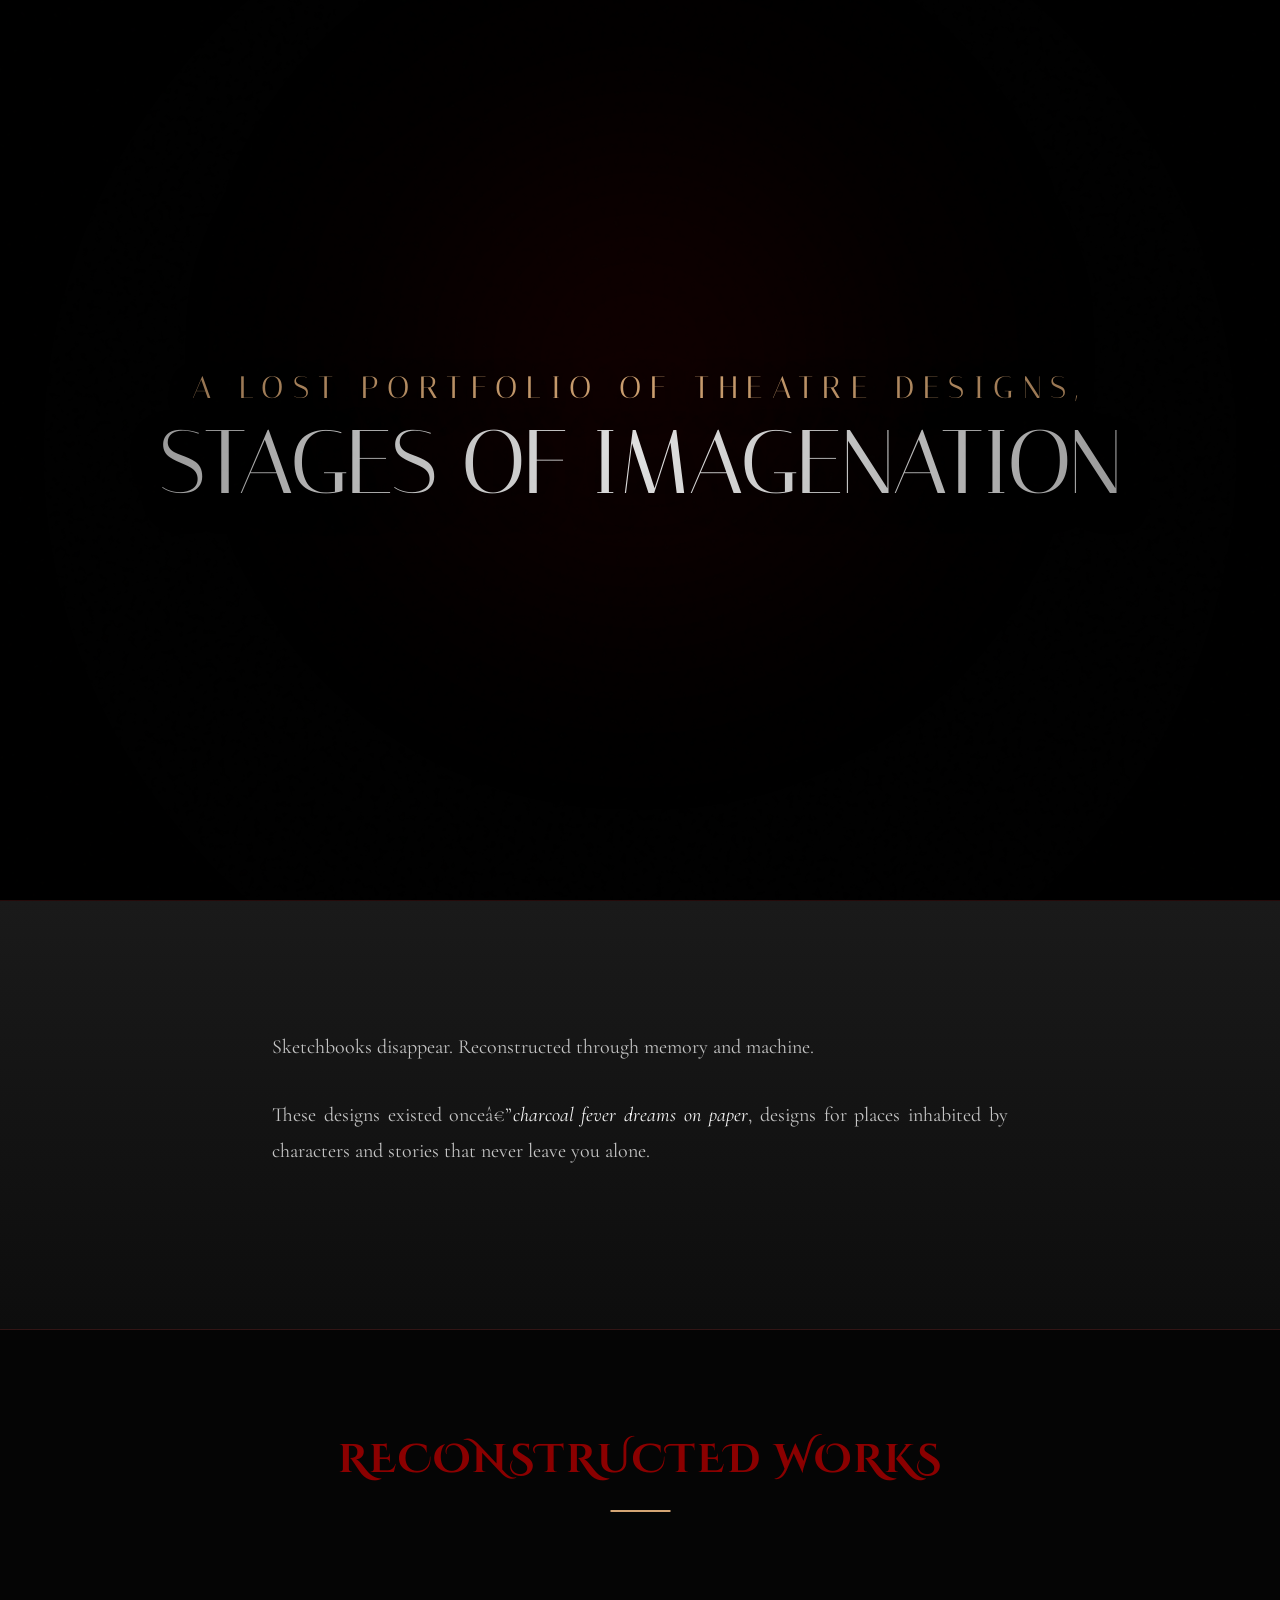
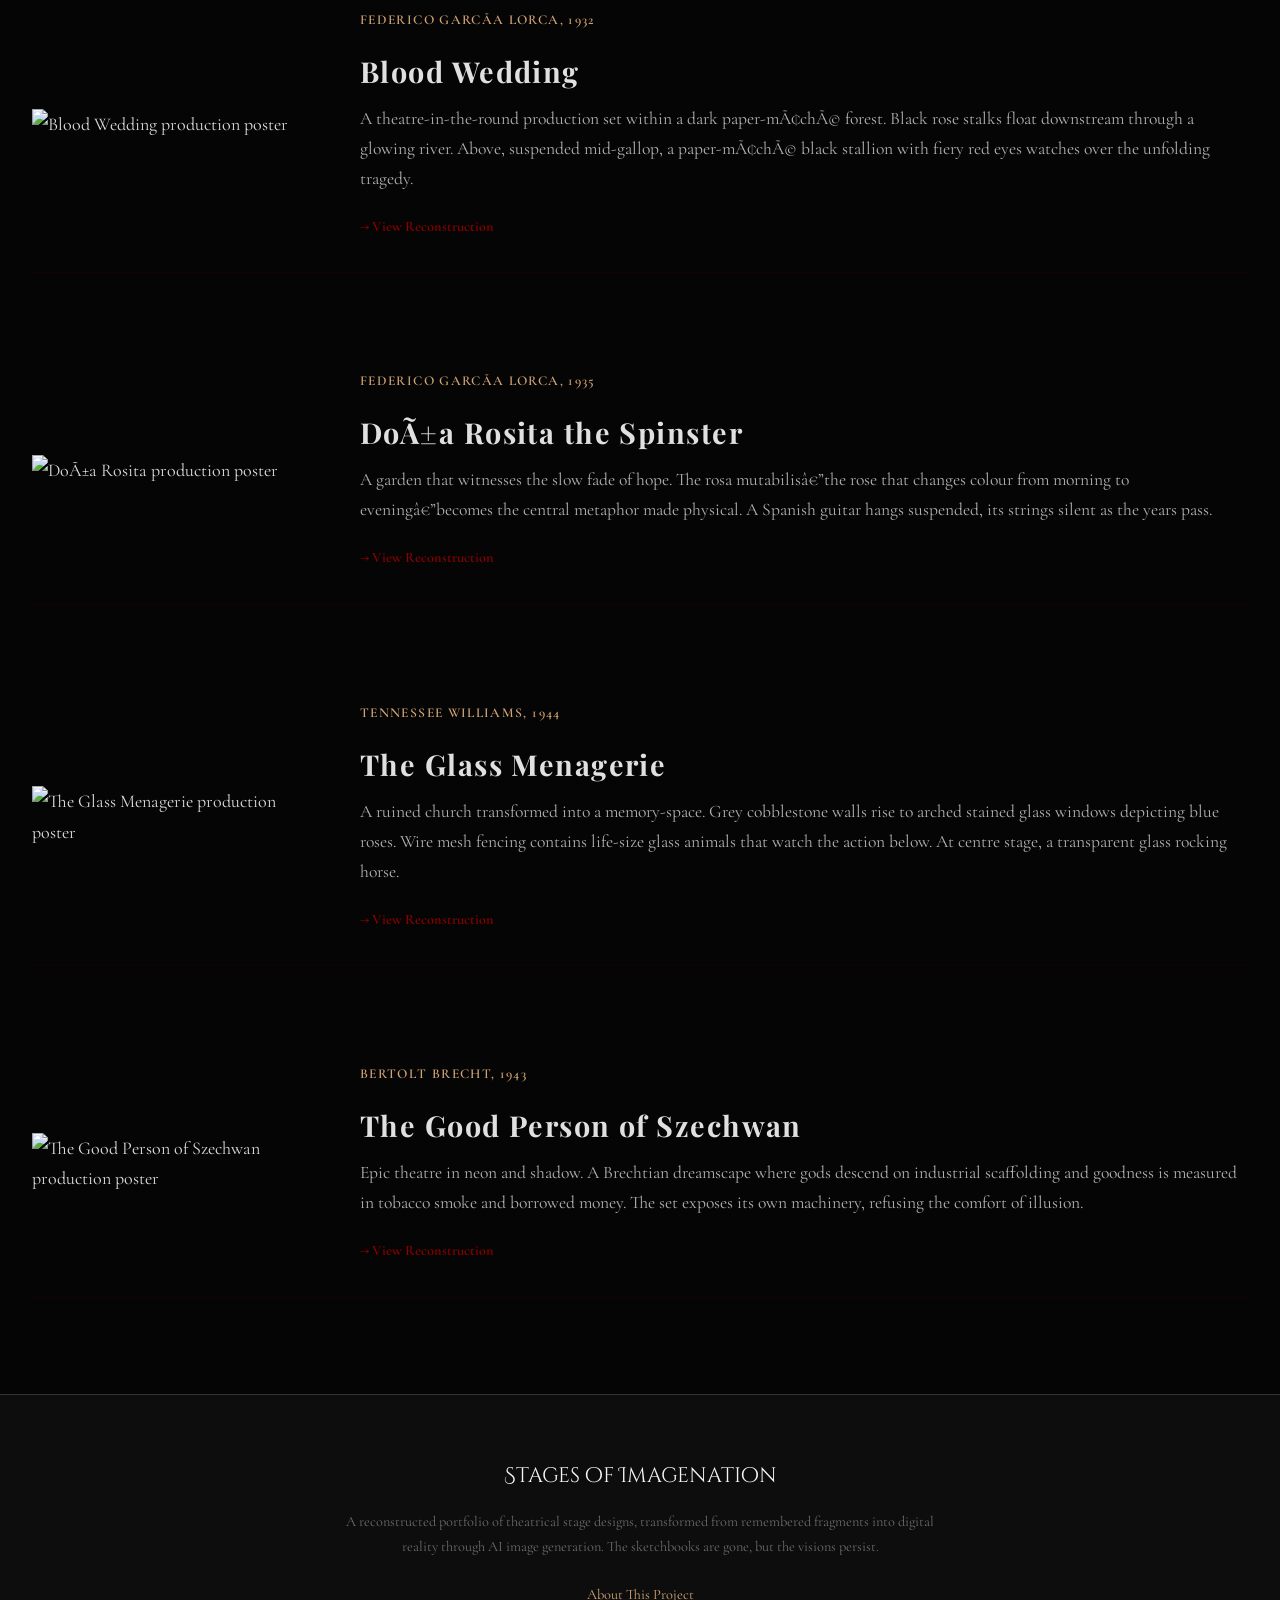
==== index.html @ 56cb9bb7 "Add files via upload" ====
<!DOCTYPE html>
<html lang="en-AU">

<head>
    <meta charset="UTF-8">
    <meta name="viewport" content="width=device-width, initial-scale=1.0">
    <title>Stages of Imagenation | Lost Portfolio</title>
    <meta name="description" content="A reconstructed portfolio of theatrical stage designs, transformed from remembered fragments into digital reality through AI image generation.">
    
    <!-- Open Graph / Social Media -->
    <meta property="og:type" content="website">
    <meta property="og:title" content="Stages of Imagenation | Lost Portfolio">
    <meta property="og:description" content="Theatrical stage designs for Blood Wedding, The Glass Menagerie, Doña Rosita, and The Good Person of Szechwan—transformed from remembered fragments into digital reality through AI image generation.">
    <meta property="og:image" content="assets/hero-background.png">
    
    <!-- Twitter Card -->
    <meta name="twitter:card" content="summary_large_image">
    <meta name="twitter:title" content="Stages of Imagenation | Lost Portfolio">
    <meta name="twitter:description" content="A reconstructed portfolio of theatrical stage designs, transformed from remembered fragments into digital reality through AI image generation.">
    
    <!-- Additional SEO -->
    <meta name="keywords" content="theatre design, stage design, set design, Federico García Lorca, Tennessee Williams, Bertolt Brecht, Blood Wedding, Glass Menagerie, AI art, theatrical portfolio">
    <meta name="author" content="Stages of Imagenation">
    <link rel="canonical" href="https://stagesofimagenation.com/">
    
    <link rel="stylesheet" href="styles.css">
</head>

<body>

    <!-- Hero Section -->
    <header class="hero">
        <div class="hero-spotlight"></div>
        <div class="container">
            <h1>
                <span>A lost portfolio of theatre designs,</span>
                Stages of Imagenation
            </h1>
        </div>
    </header>

    <!-- Narrative Section -->
    <section class="narrative">
        <div class="container narrative-content">
            <p>Sketchbooks disappear. Reconstructed through memory and machine.</p>
            <p>These designs existed onceâ€”<span class="highlight">charcoal fever dreams on paper</span>, designs for
                places inhabited by characters and stories that never leave you alone.</p>
        </div>
    </section>

    <!-- Works / Lost Designs Section -->
    <section class="works">
        <div class="container">
            <h2 class="section-title">Reconstructed Works</h2>

            <div class="works-grid">

                <!-- Blood Wedding -->
                <article class="work-card">
                    <div class="work-image">
                        <img src="assets/bwposter.png" alt="Blood Wedding production poster">
                    </div>
                    <div class="work-content">
                        <span class="work-meta">Federico GarcÃ­a Lorca, 1932</span>
                        <h3 class="work-title"><a href="3-ai-post-Image-gen-BW-creative-project.html">Blood Wedding</a></h3>
                        <p class="work-description">
                            A theatre-in-the-round production set within a dark paper-mÃ¢chÃ© forest. Black rose stalks float downstream through a glowing river. Above, suspended mid-gallop, a paper-mÃ¢chÃ© black stallion with fiery red eyes watches over the unfolding tragedy.
                        </p>
                        <span class="work-link">&rarr; View Reconstruction</span>
                    </div>
                </article>

                <!-- DoÃ±a Rosita the Spinster -->
                <article class="work-card">
                    <div class="work-image">
                        <img src="assets/DRposter1.png" alt="DoÃ±a Rosita production poster">
                    </div>
                    <div class="work-content">
                        <span class="work-meta">Federico GarcÃ­a Lorca, 1935</span>
                        <h3 class="work-title"><a href="dona-rosita-design.html">DoÃ±a Rosita the Spinster</a></h3>
                        <p class="work-description">
                            A garden that witnesses the slow fade of hope. The rosa mutabilisâ€”the rose that changes colour from morning to eveningâ€”becomes the central metaphor made physical. A Spanish guitar hangs suspended, its strings silent as the years pass.
                        </p>
                        <span class="work-link">&rarr; View Reconstruction</span>
                    </div>
                </article>

                <!-- The Glass Menagerie -->
                <article class="work-card">
                    <div class="work-image">
                        <img src="assets/GMposter1.png" alt="The Glass Menagerie production poster">
                    </div>
                    <div class="work-content">
                        <span class="work-meta">Tennessee Williams, 1944</span>
                        <h3 class="work-title"><a href="3-ai-post-Image-gen-GM-creative-project.html">The Glass Menagerie</a></h3>
                        <p class="work-description">
                            A ruined church transformed into a memory-space. Grey cobblestone walls rise to arched stained glass windows depicting blue roses. Wire mesh fencing contains life-size glass animals that watch the action below. At centre stage, a transparent glass rocking horse.
                        </p>
                        <span class="work-link">&rarr; View Reconstruction</span>
                    </div>
                </article>

                <!-- The Good Person of Szechwan -->
                <article class="work-card">
                    <div class="work-image">
                        <img src="assets/GPposter3.png" alt="The Good Person of Szechwan production poster">
                    </div>
                    <div class="work-content">
                        <span class="work-meta">Bertolt Brecht, 1943</span>
                        <h3 class="work-title"><a href="good-person-szechwan-design.html">The Good Person of Szechwan</a></h3>
                        <p class="work-description">
                            Epic theatre in neon and shadow. A Brechtian dreamscape where gods descend on industrial scaffolding and goodness is measured in tobacco smoke and borrowed money. The set exposes its own machinery, refusing the comfort of illusion.
                        </p>
                        <span class="work-link">&rarr; View Reconstruction</span>
                    </div>
                </article>

            </div>
        </div>
    </section>

    <footer>
        <div class="container">
            <p class="footer-title">Stages of Imagenation</p>
            <p class="footer-note">A reconstructed portfolio of theatrical stage designs, transformed from remembered fragments into digital reality through AI image generation. The sketchbooks are gone, but the visions persist.</p>
            <p class="footer-note" style="margin-top: 1.5rem;"><a href="about.html">About This Project</a></p>
        </div>
    </footer>

</body>

</html>
---- styles.css ----
@import url('https://fonts.googleapis.com/css2?family=Cinzel:wght@400;700;900&family=Cinzel+Decorative:wght@400;700&family=Italiana&family=Cormorant+Garamond:ital,wght@0,300;0,400;0,600;1,400&family=Playfair+Display:ital,wght@0,400;0,700;1,400&display=swap');

/* =========================================
   CSS Variables - Unified Design System
   ========================================= */
:root {
    /* Base Charcoal Palette */
    --charcoal-900: #0d0d0d;
    --charcoal-800: #1a1a1a;
    --charcoal-700: #262626;
    --charcoal-600: #333333;

    /* Text Greys */
    --stone-grey: #6b6b6b;
    --ash-grey: #9a9a9a;
    --dust-grey: #c4c4c4;
    --ink-white: #f5f5f5;

    /* Legacy compatibility */
    --void-black: #050505;
    --stage-black: #0a0a0a;
    --curtain-shadow: #121212;
    --smoke-fg: #dcdcdc;
    --ghost-white: #e0e0e0;

    /* Accent Colours - Theatrical */
    --theatre-red: #8b0000;
    --blood-red: #722F37;
    --crimson-highlight: #c41e3a;
    --antique-gold: #d4a574;
    --faded-gilt: #c9a227;

    /* Shadows */
    --shadow-deep: 0 25px 60px rgba(0,0,0,.5);
    --shadow-soft: 0 10px 30px rgba(0,0,0,.3);

    /* Border Radius */
    --radius-lg: 12px;
    --radius-md: 8px;

    /* Typography */
    --font-display: 'Cinzel Decorative', 'Cinzel', serif;
    --font-heading: 'Playfair Display', serif;
    --font-subhead: 'Italiana', serif;
    --font-body: 'Cormorant Garamond', serif;

    --ease-slow: cubic-bezier(0.4, 0.0, 0.2, 1);
}

/* =========================================
   Reset & Base
   ========================================= */
* {
    box-sizing: border-box;
    margin: 0;
    padding: 0;
}

body {
    background-color: var(--void-black);
    color: var(--smoke-fg);
    font-family: var(--font-body);
    font-size: 1.125rem;
    line-height: 1.7;
    margin: 0;
    overflow-x: hidden;
}

/* Atmosphere & Texture Overlay */
body::before {
    content: "";
    position: fixed;
    top: 0;
    left: 0;
    width: 100%;
    height: 100%;
    background-image: url("data:image/svg+xml,%3Csvg viewBox='0 0 200 200' xmlns='http://www.w3.org/2000/svg'%3E%3Cfilter id='noiseFilter'%3E%3CfeTurbulence type='fractalNoise' baseFrequency='0.65' numOctaves='3' stitchTiles='stitch'/%3E%3C/filter%3E%3Crect width='100%25' height='100%25' filter='url(%23noiseFilter)' opacity='0.05'/%3E%3C/svg%3E");
    opacity: 0.06;
    pointer-events: none;
    z-index: 999;
}

/* Vignette */
body::after {
    content: "";
    position: fixed;
    top: 0;
    left: 0;
    width: 100%;
    height: 100%;
    background: radial-gradient(circle at center, transparent 0%, rgba(0, 0, 0, 0.3) 60%, rgba(0, 0, 0, 0.8) 100%);
    pointer-events: none;
    z-index: 998;
}

/* =========================================
   Typography
   ========================================= */
h1, h2, h3, h4 {
    font-family: var(--font-display);
    color: var(--ghost-white);
    font-weight: 700;
    letter-spacing: 0.05em;
    text-transform: uppercase;
}

h1 {
    font-size: clamp(2.5rem, 6vw, 4.5rem);
    line-height: 1.1;
    letter-spacing: -0.02em;
}

h2 {
    font-size: clamp(1.6rem, 3vw, 2.2rem);
    margin-bottom: 1rem;
}

h3 {
    font-size: 1.3rem;
    margin-bottom: 0.75rem;
}

p {
    margin-bottom: 1.25rem;
}

a {
    color: var(--antique-gold);
    text-decoration: none;
    transition: color 0.3s ease;
}

a:hover {
    color: var(--ink-white);
}

/* =========================================
   Layout Utilities
   ========================================= */
.container {
    max-width: 1400px;
    margin: 0 auto;
    padding: 0 2rem;
    position: relative;
    z-index: 10;
}

/* =========================================
   Hero Section
   ========================================= */
.hero {
    height: 100vh;
    display: flex;
    flex-direction: column;
    justify-content: center;
    align-items: center;
    text-align: center;
    position: relative;
    overflow: hidden;
    background-image: url('hero-background.png');
    background-size: cover;
    background-position: center;
    background-repeat: no-repeat;
}

/* Dark overlay */
.hero::before {
    content: "";
    position: absolute;
    top: 0;
    left: 0;
    width: 100%;
    height: 100%;
    background: rgba(0, 0, 0, 0.6);
    z-index: 1;
}

/* Spotlight Effect */
.hero-spotlight {
    position: absolute;
    top: 40%;
    left: 50%;
    transform: translate(-50%, -50%);
    width: 80vw;
    height: 80vh;
    background: radial-gradient(circle, rgba(139, 0, 0, 0.15) 0%, transparent 60%);
    filter: blur(80px);
    z-index: 1;
    pointer-events: none;
    animation: pulseGlow 8s infinite alternate ease-in-out;
}

.hero h1 {
    font-family: var(--font-subhead);
    font-size: clamp(3rem, 7vw, 6rem);
    font-weight: 400;
    line-height: 1.1;
    margin-bottom: 1rem;
    text-shadow: 0 10px 30px rgba(0, 0, 0, 0.8);
    position: relative;
    z-index: 2;
    color: var(--ghost-white);
}

.hero h1 span {
    display: block;
    font-size: 0.35em;
    font-family: var(--font-subhead);
    color: var(--antique-gold);
    letter-spacing: 0.3em;
    margin-bottom: 0.5rem;
    font-style: normal;
    text-transform: uppercase;
}

/* =========================================
   Narrative Section
   ========================================= */
.narrative {
    padding: 8rem 0;
    position: relative;
    border-top: 1px solid rgba(139, 0, 0, 0.2);
    border-bottom: 1px solid rgba(139, 0, 0, 0.2);
    background: linear-gradient(to bottom, var(--charcoal-800), var(--charcoal-900));
}

.narrative-content {
    max-width: 800px;
    margin: 0 auto;
    text-align: left;
}

.narrative p {
    font-size: 1.25rem;
    margin-bottom: 2rem;
    color: var(--dust-grey);
    text-align: justify;
    line-height: 1.8;
}

.narrative .highlight {
    color: var(--ink-white);
    font-style: italic;
}

/* =========================================
   Works Section - Gallery Grid
   ========================================= */
.works {
    padding: 6rem 0;
    background-color: var(--void-black);
}

.section-title {
    text-align: center;
    font-size: 2.5rem;
    margin-bottom: 4rem;
    color: var(--theatre-red);
    position: relative;
    display: inline-block;
    left: 50%;
    transform: translateX(-50%);
}

.section-title::after {
    content: "";
    display: block;
    width: 60px;
    height: 2px;
    background: var(--antique-gold);
    margin: 1rem auto 0;
}

.works-grid {
    display: grid;
    grid-template-columns: 1fr;
    gap: 4rem;
}

/* =========================================
   Work Card - Horizontal Layout (Image Left, Text Right)
   ========================================= */
.work-card {
    display: flex;
    flex-direction: row;
    align-items: center;
    gap: 3rem;
    background: transparent;
    border: none;
    border-radius: 0;
    overflow: visible;
    transition: transform 0.4s var(--ease-slow);
    position: relative;
    padding: 2rem 0;
    border-bottom: 1px solid rgba(139, 0, 0, 0.1);
}

.work-card:hover {
    transform: translateY(-5px);
}

.work-card::before {
    content: "";
    position: absolute;
    top: 0;
    left: 0;
    width: 100%;
    height: 1px;
    background: linear-gradient(90deg, transparent, var(--theatre-red), transparent);
    opacity: 0;
    transition: opacity 0.4s ease;
}

.work-card:hover::before {
    opacity: 1;
}

/* Work Card Image */
.work-image {
    flex-shrink: 0;
    width: 280px;
    overflow: hidden;
}

.work-image img {
    width: 100%;
    height: auto;
    display: block;
    transition: transform 0.6s ease;
}

.work-card:hover .work-image img {
    transform: scale(1.02);
}

/* Work Card Content */
.work-content {
    flex: 1;
    padding: 0;
}

.work-title {
    font-family: var(--font-heading);
    font-size: 1.8rem;
    margin-bottom: 0.5rem;
    color: var(--ghost-white);
    text-transform: none;
}

.work-title a {
    color: inherit;
    text-decoration: none;
    transition: color 0.3s ease;
}

.work-title a:hover {
    color: var(--antique-gold);
}

.work-meta {
    font-size: 0.85rem;
    color: var(--antique-gold);
    text-transform: uppercase;
    letter-spacing: 0.1em;
    margin-bottom: 1rem;
    display: block;
    font-weight: 600;
}

.work-description {
    font-size: 1.1rem;
    color: var(--smoke-fg);
    line-height: 1.7;
    margin-bottom: 1rem;
    opacity: 0.8;
}

.work-link {
    font-size: 0.9rem;
    color: var(--theatre-red);
    font-weight: 600;
    transition: color 0.3s ease;
}

.work-card:hover .work-link {
    color: var(--antique-gold);
}

/* =========================================
   Footer
   ========================================= */
footer {
    padding: 4rem 0;
    text-align: center;
    border-top: 1px solid var(--charcoal-600);
    background: var(--charcoal-900);
}

footer .footer-title {
    font-family: var(--font-display);
    font-size: 1.3rem;
    color: var(--ink-white);
    margin-bottom: 1rem;
}

footer .footer-note {
    font-size: 0.9rem;
    color: var(--stone-grey);
    max-width: 600px;
    margin: 0 auto;
    line-height: 1.7;
}

footer a {
    color: var(--antique-gold);
    text-decoration: none;
    transition: color 0.3s ease;
}

footer a:hover {
    color: var(--ink-white);
    text-decoration: underline;
}

/* =========================================
   Animations
   ========================================= */
@keyframes pulseGlow {
    0% {
        opacity: 0.1;
        transform: translate(-50%, -50%) scale(1);
    }
    100% {
        opacity: 0.25;
        transform: translate(-50%, -50%) scale(1.1);
    }
}

/* =========================================
   Responsive Design
   ========================================= */
@media (max-width: 1024px) {
    .work-card {
        gap: 2rem;
    }

    .work-image {
        width: 240px;
    }
}

@media (max-width: 768px) {
    html {
        font-size: 14px;
    }

    .hero h1 {
        font-size: 3.5rem;
    }

    .container {
        padding: 0 1.5rem;
    }

    .narrative {
        padding: 4rem 0;
    }

    .narrative-content {
        text-align: left;
    }

    .works {
        padding: 4rem 0;
    }

    .works-grid {
        gap: 3rem;
    }

    .section-title {
        font-size: 2rem;
        margin-bottom: 3rem;
    }

    /* Stack cards vertically on mobile */
    .work-card {
        flex-direction: column;
        text-align: center;
        gap: 1.5rem;
    }

    .work-image {
        width: 200px;
        margin: 0 auto;
    }

    .work-content {
        padding: 0 1rem;
    }

    .work-title {
        font-size: 1.4rem;
    }
}

@media (max-width: 480px) {
    .hero h1 {
        font-size: 2.5rem;
    }

    .hero h1 span {
        font-size: 0.4em;
        letter-spacing: 0.15em;
    }

    .narrative p {
        font-size: 1.1rem;
    }

    .work-description {
        font-size: 0.95rem;
    }
}
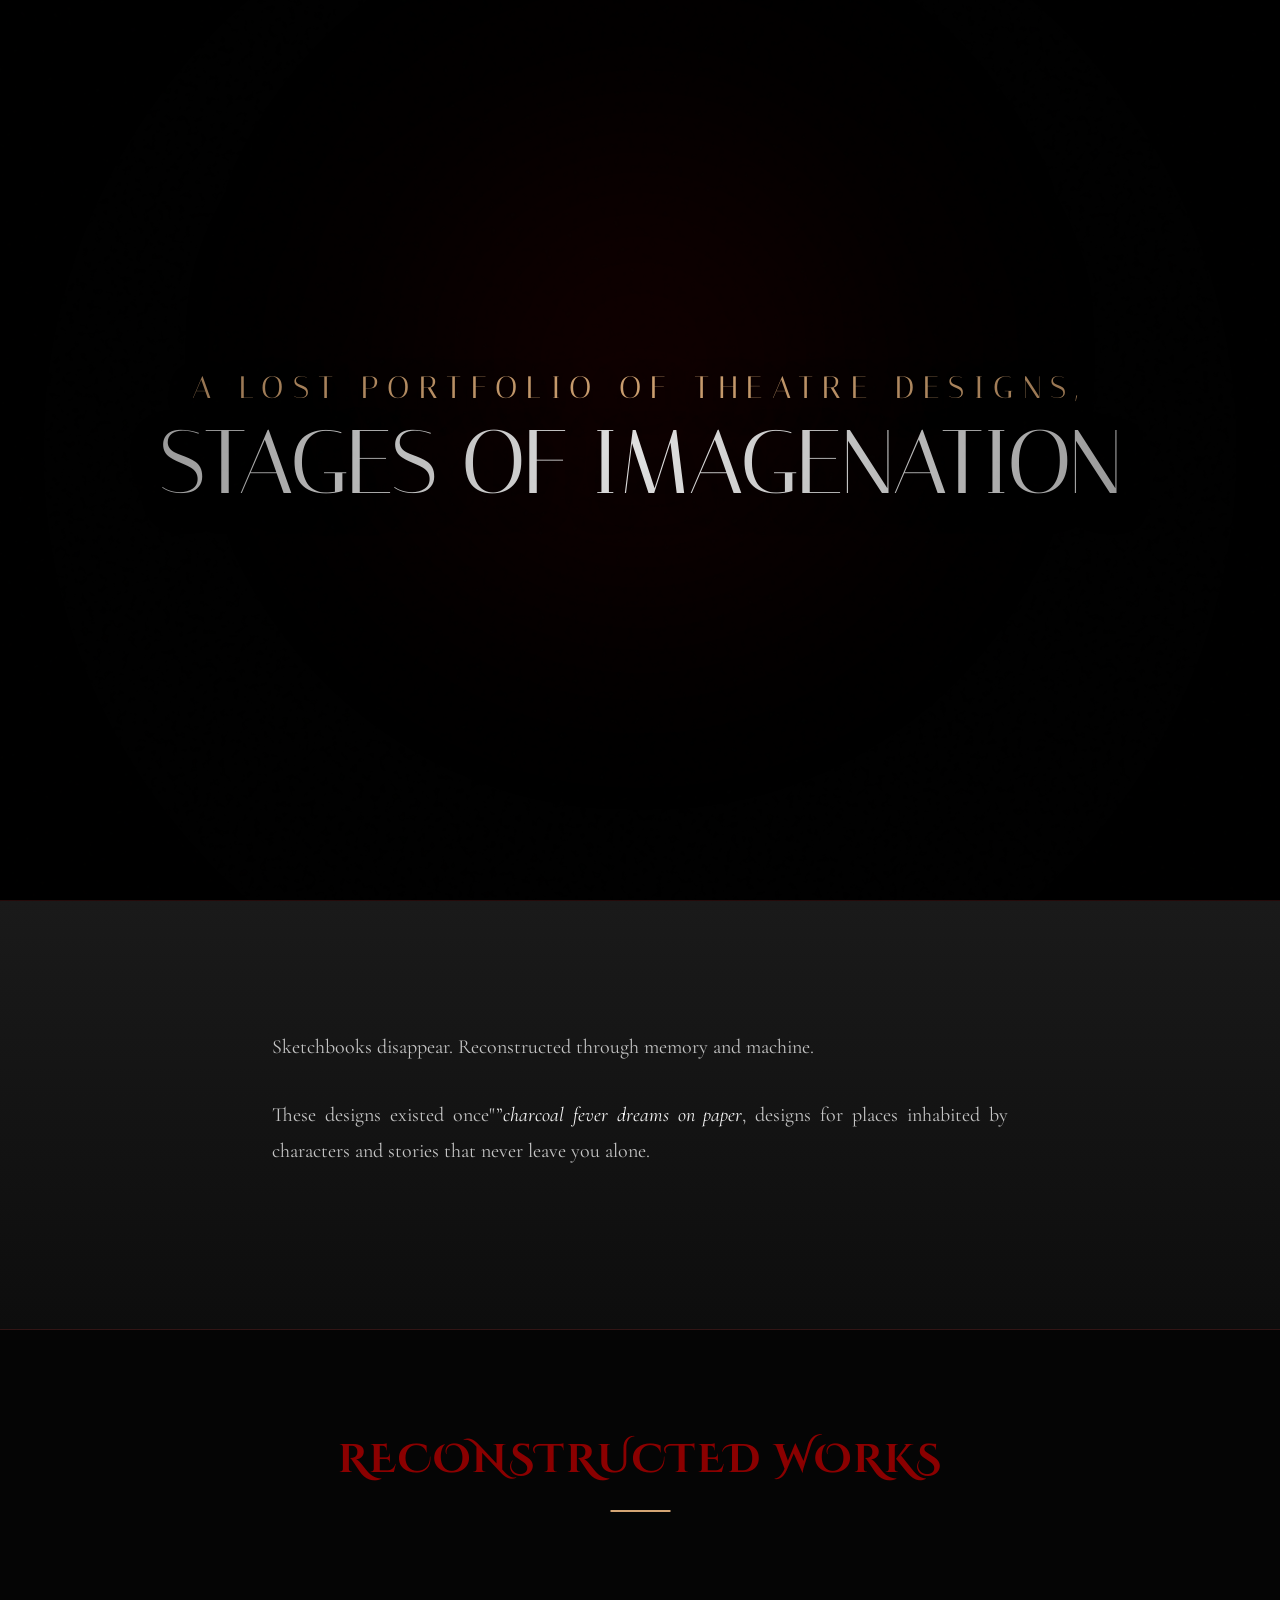
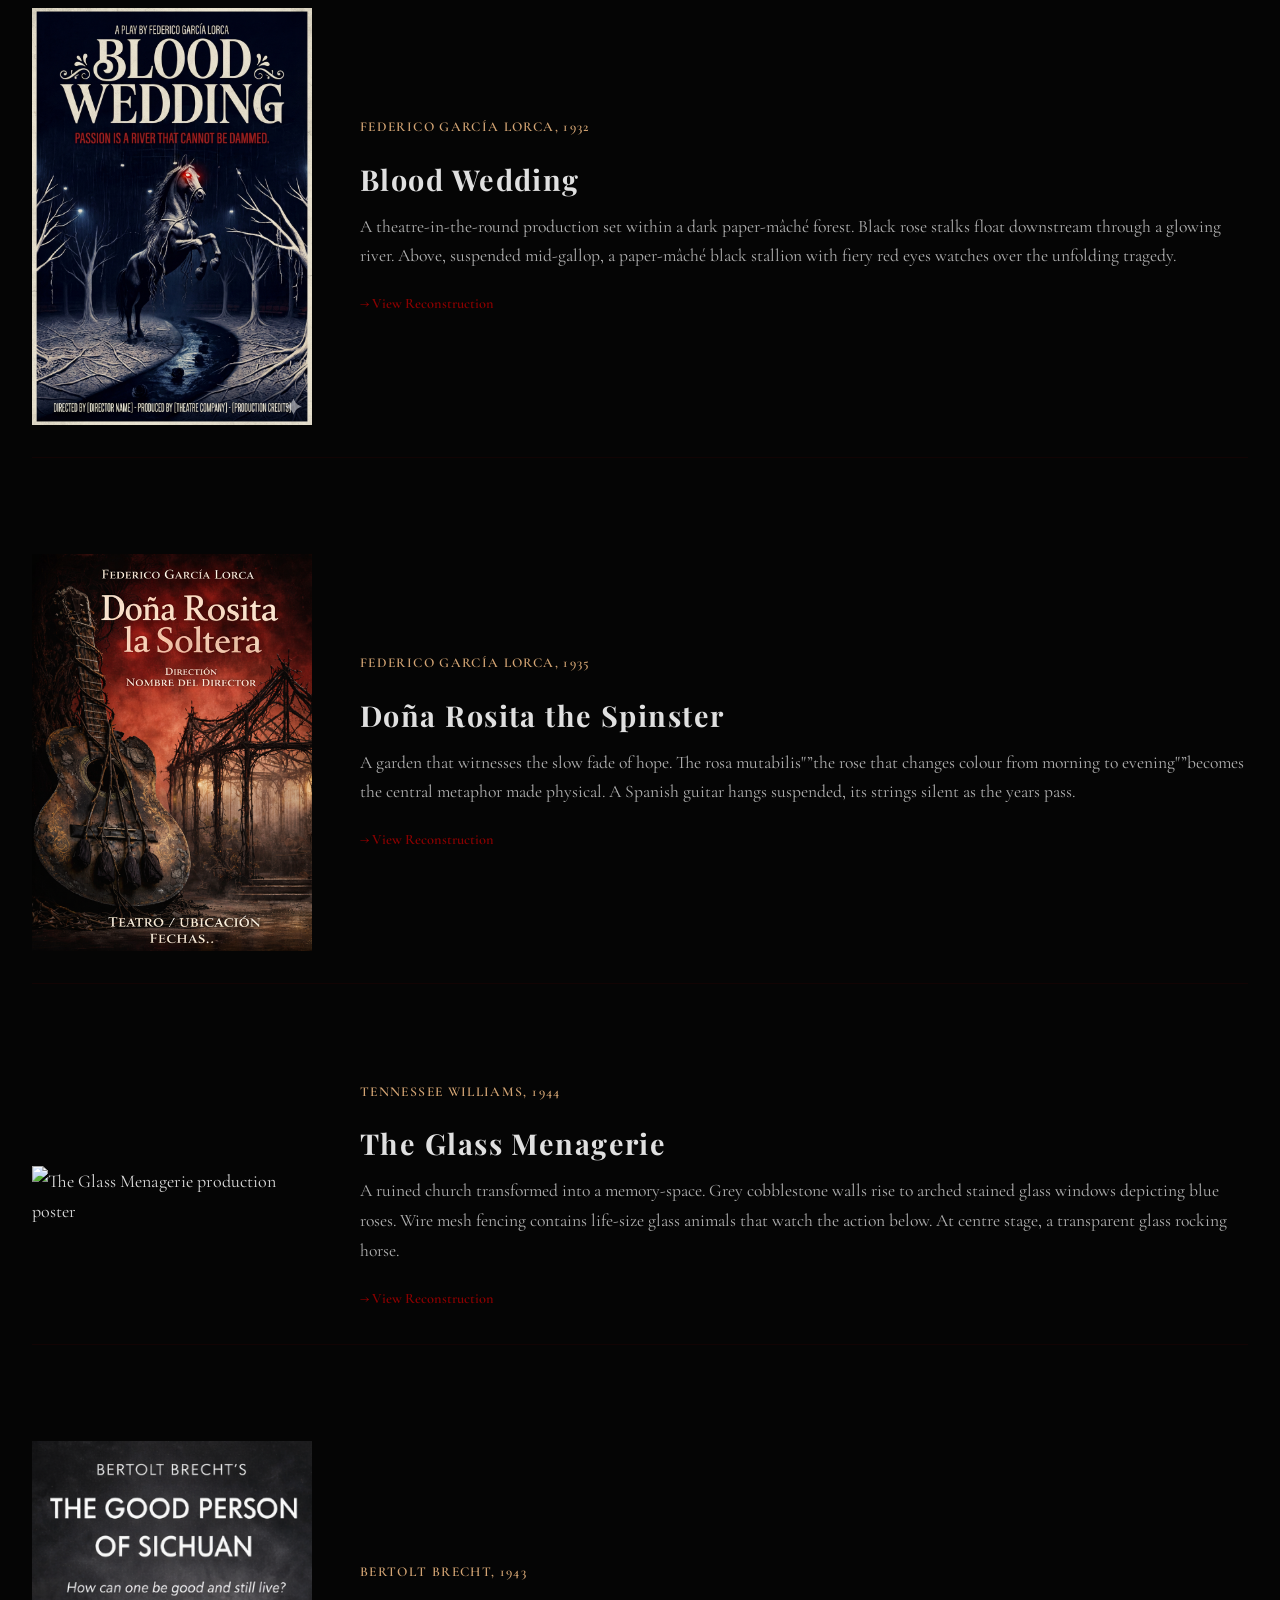
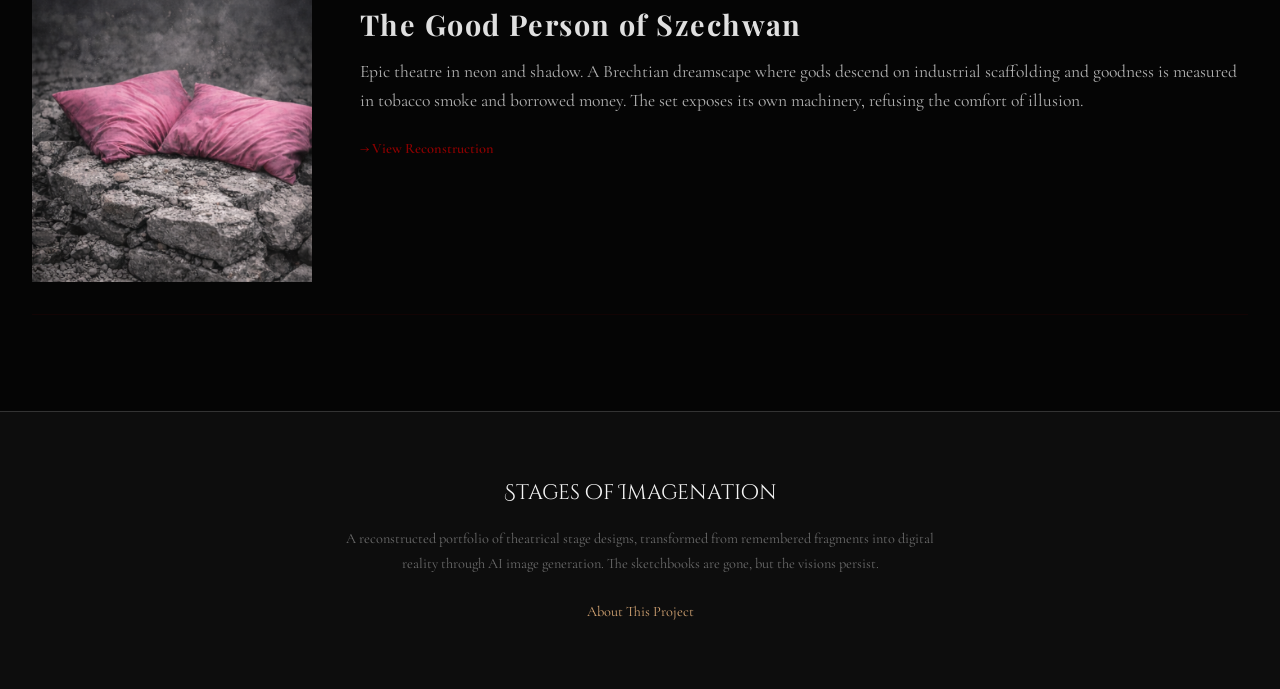
==== commit 9a2279f4: "Add files via upload" ====
--- a/index.html
+++ b/index.html
@@ -43,7 +43,7 @@
     <section class="narrative">
         <div class="container narrative-content">
             <p>Sketchbooks disappear. Reconstructed through memory and machine.</p>
-            <p>These designs existed onceâ€”<span class="highlight">charcoal fever dreams on paper</span>, designs for
+            <p>These designs existed once"”<span class="highlight">charcoal fever dreams on paper</span>, designs for
                 places inhabited by characters and stories that never leave you alone.</p>
         </div>
     </section>
@@ -61,25 +61,25 @@
                         <img src="assets/bwposter.png" alt="Blood Wedding production poster">
                     </div>
                     <div class="work-content">
-                        <span class="work-meta">Federico GarcÃ­a Lorca, 1932</span>
+                        <span class="work-meta">Federico García Lorca, 1932</span>
                         <h3 class="work-title"><a href="3-ai-post-Image-gen-BW-creative-project.html">Blood Wedding</a></h3>
                         <p class="work-description">
-                            A theatre-in-the-round production set within a dark paper-mÃ¢chÃ© forest. Black rose stalks float downstream through a glowing river. Above, suspended mid-gallop, a paper-mÃ¢chÃ© black stallion with fiery red eyes watches over the unfolding tragedy.
+                            A theatre-in-the-round production set within a dark paper-mâché forest. Black rose stalks float downstream through a glowing river. Above, suspended mid-gallop, a paper-mâché black stallion with fiery red eyes watches over the unfolding tragedy.
                         </p>
                         <span class="work-link">&rarr; View Reconstruction</span>
                     </div>
                 </article>
 
-                <!-- DoÃ±a Rosita the Spinster -->
+                <!-- Doña Rosita the Spinster -->
                 <article class="work-card">
                     <div class="work-image">
-                        <img src="assets/DRposter1.png" alt="DoÃ±a Rosita production poster">
+                        <img src="assets/DRposter1.png" alt="Doña Rosita production poster">
                     </div>
                     <div class="work-content">
-                        <span class="work-meta">Federico GarcÃ­a Lorca, 1935</span>
-                        <h3 class="work-title"><a href="dona-rosita-design.html">DoÃ±a Rosita the Spinster</a></h3>
+                        <span class="work-meta">Federico García Lorca, 1935</span>
+                        <h3 class="work-title"><a href="dona-rosita-design.html">Doña Rosita the Spinster</a></h3>
                         <p class="work-description">
-                            A garden that witnesses the slow fade of hope. The rosa mutabilisâ€”the rose that changes colour from morning to eveningâ€”becomes the central metaphor made physical. A Spanish guitar hangs suspended, its strings silent as the years pass.
+                            A garden that witnesses the slow fade of hope. The rosa mutabilis"”the rose that changes colour from morning to evening"”becomes the central metaphor made physical. A Spanish guitar hangs suspended, its strings silent as the years pass.
                         </p>
                         <span class="work-link">&rarr; View Reconstruction</span>
                     </div>
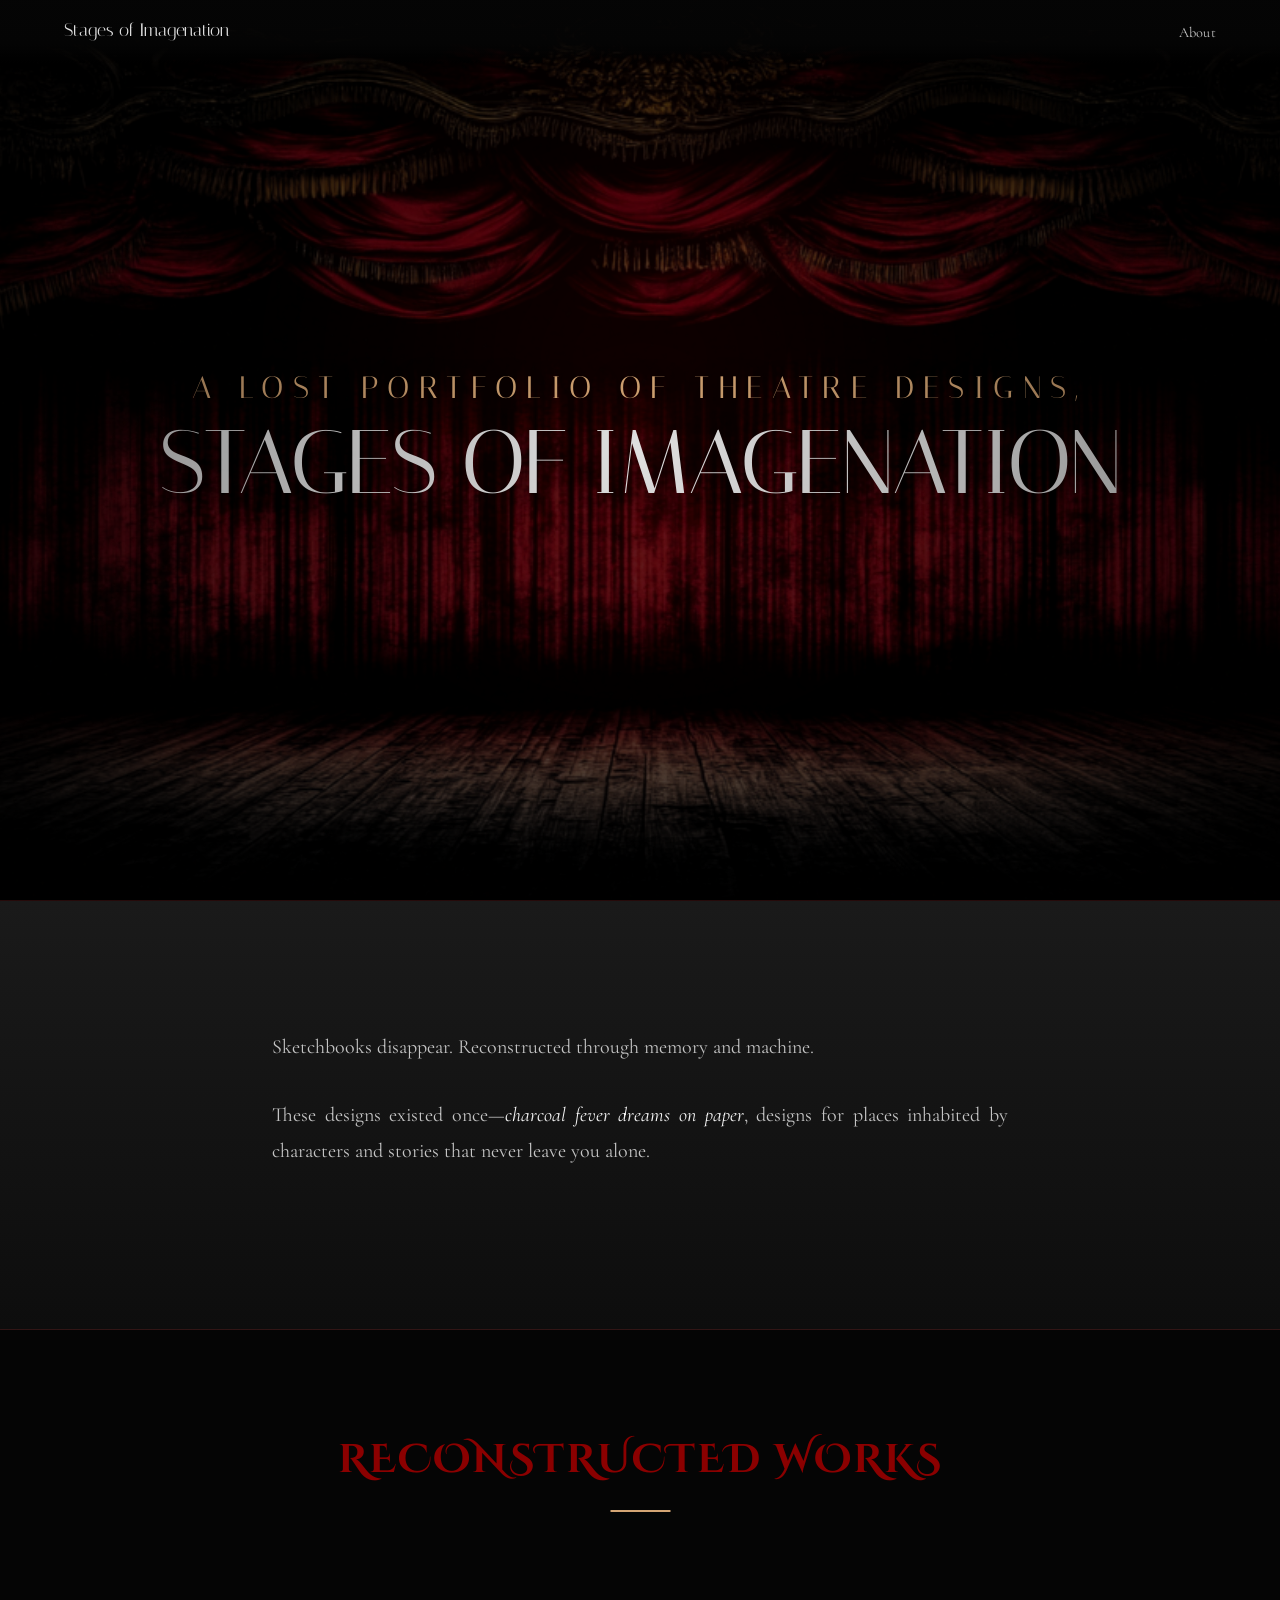
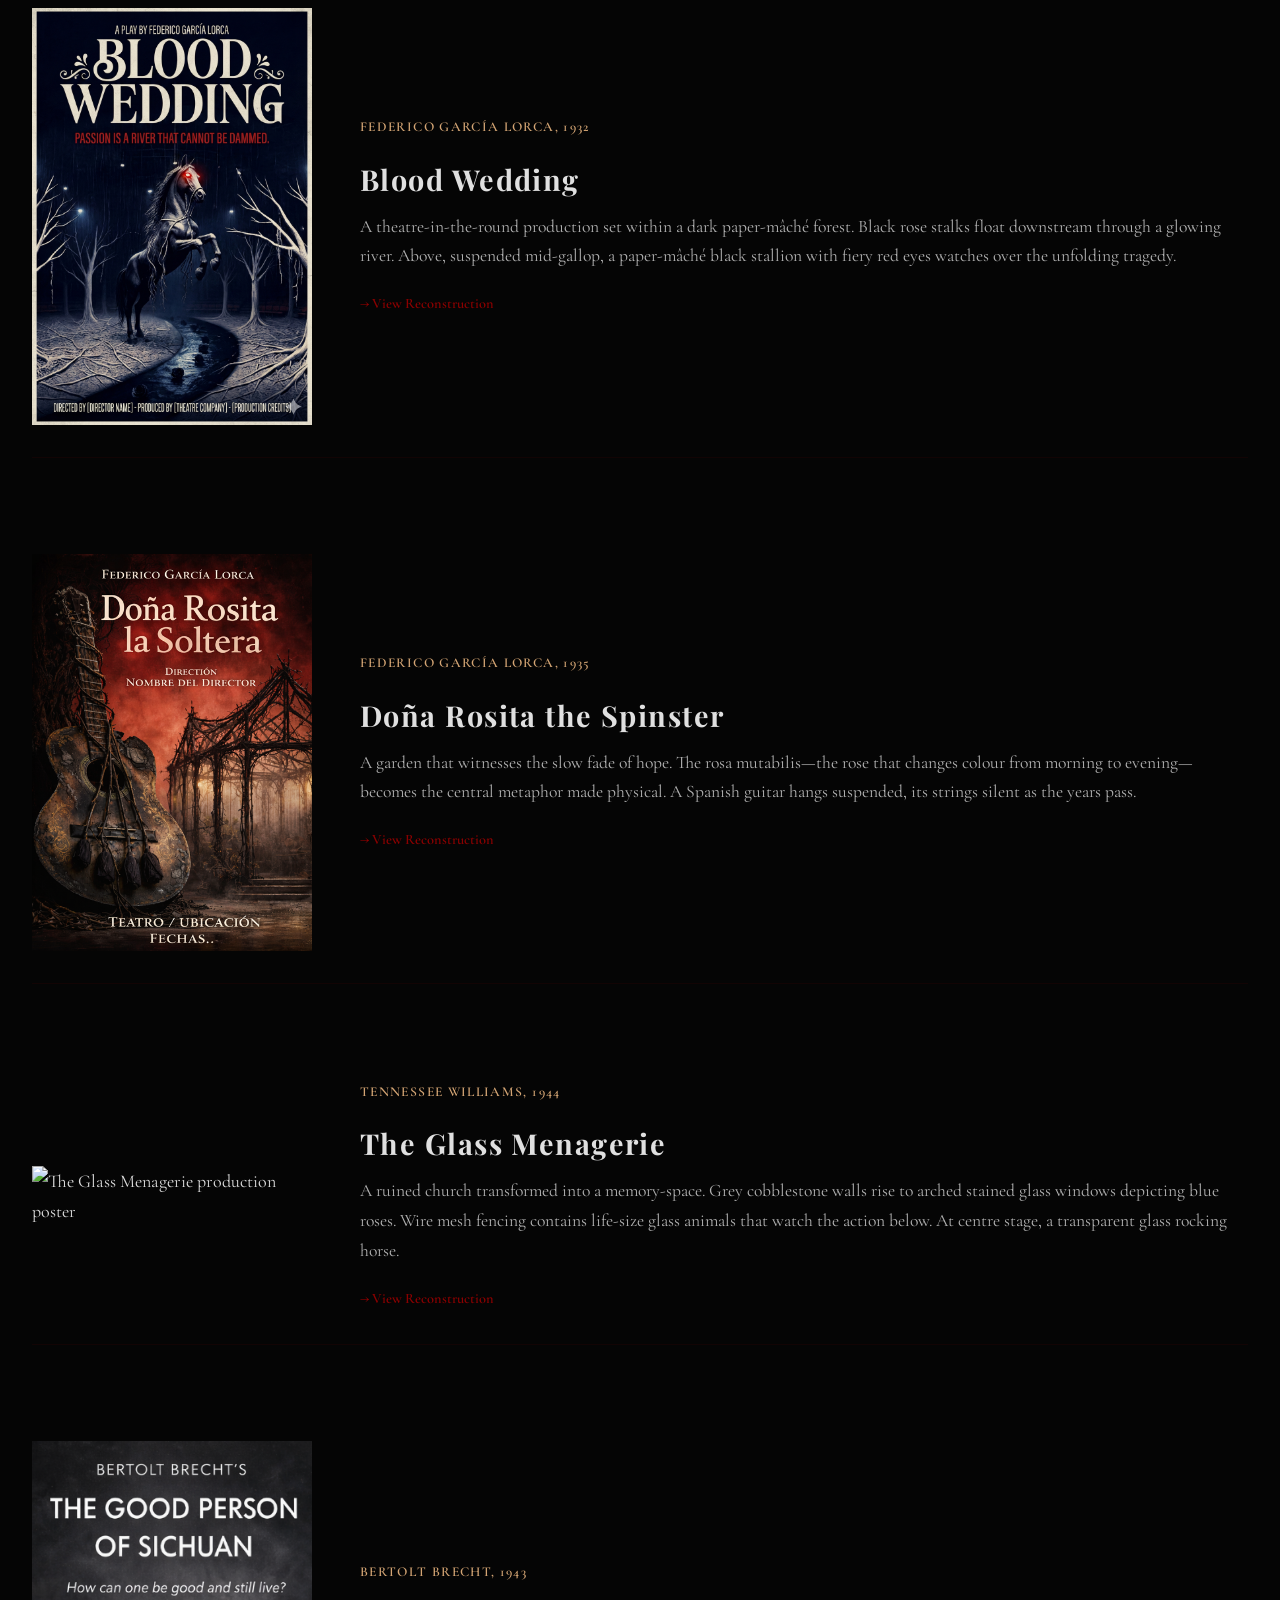
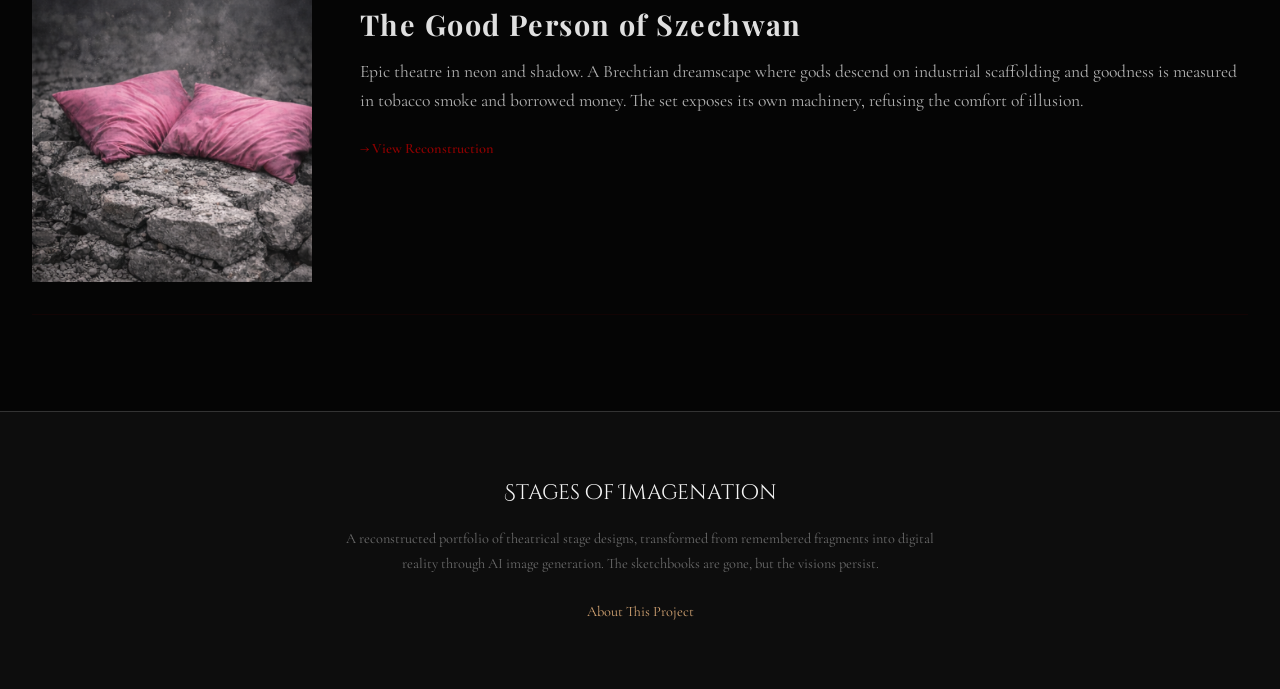
==== commit e9e6b8d8: "Add files via upload" ====
--- a/index.html
+++ b/index.html
@@ -28,6 +28,16 @@
 
 <body>
 
+    <!-- Site Navigation -->
+    <nav class="site-nav">
+        <div class="container">
+            <a href="index.html" class="nav-home">Stages of Imagenation</a>
+            <ul class="nav-links">
+                <li><a href="about.html">About</a></li>
+            </ul>
+        </div>
+    </nav>
+
     <!-- Hero Section -->
     <header class="hero">
         <div class="hero-spotlight"></div>
@@ -43,7 +53,7 @@
     <section class="narrative">
         <div class="container narrative-content">
             <p>Sketchbooks disappear. Reconstructed through memory and machine.</p>
-            <p>These designs existed once"”<span class="highlight">charcoal fever dreams on paper</span>, designs for
+            <p>These designs existed once—<span class="highlight">charcoal fever dreams on paper</span>, designs for
                 places inhabited by characters and stories that never leave you alone.</p>
         </div>
     </section>
@@ -79,7 +89,7 @@
                         <span class="work-meta">Federico García Lorca, 1935</span>
                         <h3 class="work-title"><a href="dona-rosita-design.html">Doña Rosita the Spinster</a></h3>
                         <p class="work-description">
-                            A garden that witnesses the slow fade of hope. The rosa mutabilis"”the rose that changes colour from morning to evening"”becomes the central metaphor made physical. A Spanish guitar hangs suspended, its strings silent as the years pass.
+                            A garden that witnesses the slow fade of hope. The rosa mutabilis—the rose that changes colour from morning to evening—becomes the central metaphor made physical. A Spanish guitar hangs suspended, its strings silent as the years pass.
                         </p>
                         <span class="work-link">&rarr; View Reconstruction</span>
                     </div>
--- a/styles.css
+++ b/styles.css
@@ -45,6 +45,74 @@
     --font-body: 'Cormorant Garamond', serif;
 
     --ease-slow: cubic-bezier(0.4, 0.0, 0.2, 1);
+}
+
+/* =========================================
+   Site Navigation
+   ========================================= */
+.site-nav {
+    position: fixed;
+    top: 0;
+    left: 0;
+    right: 0;
+    padding: 1rem 2rem;
+    z-index: 1000;
+    background: linear-gradient(to bottom, rgba(5, 5, 5, 0.95) 0%, rgba(5, 5, 5, 0.8) 70%, transparent 100%);
+}
+
+.site-nav .container {
+    display: flex;
+    justify-content: space-between;
+    align-items: center;
+    max-width: 1400px;
+    margin: 0 auto;
+}
+
+.site-nav .nav-home {
+    font-family: var(--font-subhead);
+    font-size: 1.1rem;
+    color: var(--ghost-white);
+    text-decoration: none;
+    transition: color 0.3s ease;
+}
+
+.site-nav .nav-home:hover {
+    color: var(--antique-gold);
+}
+
+.site-nav .nav-links {
+    display: flex;
+    gap: 2rem;
+    list-style: none;
+    margin: 0;
+    padding: 0;
+}
+
+.site-nav .nav-links a {
+    font-family: var(--font-body);
+    font-size: 0.9rem;
+    color: var(--dust-grey);
+    text-decoration: none;
+    transition: color 0.3s ease;
+    letter-spacing: 0.02em;
+}
+
+.site-nav .nav-links a:hover {
+    color: var(--antique-gold);
+}
+
+@media (max-width: 768px) {
+    .site-nav {
+        padding: 1rem;
+    }
+    
+    .site-nav .nav-links {
+        gap: 1rem;
+    }
+    
+    .site-nav .nav-links a {
+        font-size: 0.8rem;
+    }
 }
 
 /* =========================================
@@ -157,7 +225,7 @@
     text-align: center;
     position: relative;
     overflow: hidden;
-    background-image: url('hero-background.png');
+    background-image: url('assets/hero-background.png');
     background-size: cover;
     background-position: center;
     background-repeat: no-repeat;
